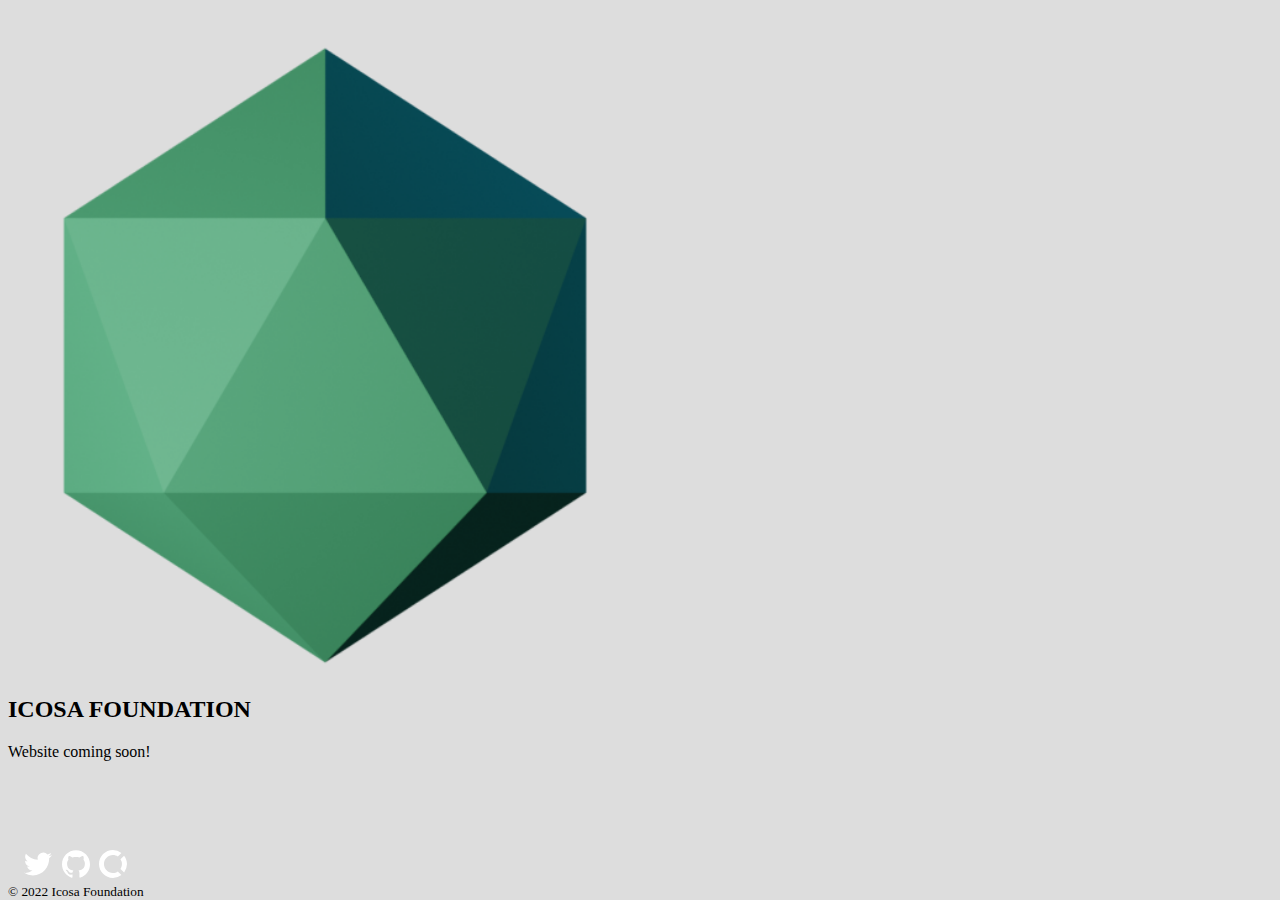
==== index.html @ 499370e8 "Holding site" ====
<!doctype html>
<html lang="en">

<head>
  <meta charset="utf-8">
  <meta name="viewport" content="width=device-width, initial-scale=1">
  <meta name="description"
    content="Welcome to Icosa Foundation">
  <meta name="author" content="Icosa Foundation">
  <meta property="og:title" content="Icosa Foundation" />
  <meta property="og:type" content="website" />
  <meta property="og:url" content="https://icosa.foundation/" />
  <meta property="og:image" content="https://icosa.foundation/assets/logo.png" />
  <meta property="og:image:width" content="512">
  <meta property="og:image:height" content="512">
  <meta property="og:image:type" content="image/png">
  <meta name="twitter:card" content="summary_large_image">
  <meta name="twitter:title" content="Icosa Foundation">
  <meta name="twitter:description" content="Welcome to Icosa Foundation">
  <meta name="twitter:image" content="https://openbrush.app/assets/logo.png" />
  <title>Icosa Foundation</title>

  <link rel="icon" type="image/png" href="./assets/icon.png" />

  <!-- Bootstrap core CSS -->
  <link href="https://cdn.jsdelivr.net/npm/bootstrap@5.0.2/dist/css/bootstrap.min.css" rel="stylesheet"
    integrity="sha384-EVSTQN3/azprG1Anm3QDgpJLIm9Nao0Yz1ztcQTwFspd3yD65VohhpuuCOmLASjC" crossorigin="anonymous">

  <!-- Custom styles for this template -->
  <link href="./css/style.css" rel="stylesheet">

</head>

<body>
  <main>
    <div class="position-relative overflow-hidden text-center">
      <div class="row justify-content-center">
        <div class="col-3 logo">
          <img src="./assets/logo.png">
        </div>
      </div>
    </div>
    <div class="d-md-flex flex-equal w-100 my-md-3 ps-md-3">
      <div class="me-md-3 pt-3 px-3 pt-md-5 px-md-5 text-center overflow-hidden">
          <h2 class="display-5">ICOSA FOUNDATION</h2>
          <p class="lead fw-normal">
            Website coming soon!
          </p>
      </div>
    </div>
  </main>
  <footer class="container">
    <nav>
        <a class="py-2 d-md-inline-block" target="_blank" href="https://twitter.com/icosagallery"><img src="./assets/social/twitter.svg" /></a>
        <a class="py-2 d-md-inline-block" target="_blank" href="https://github.com/icosa-gallery"><img src="./assets/social/github.svg" /></a>
        <a class="py-2 d-md-inline-block" target="_blank" href="https://www.opencollective.com/icosa"><img src="./assets/social/open-collective.svg" /></a>
    </nav>
    <div class="row">
        <small class="d-block mb-3 text-muted text-center">&copy; 2022 Icosa Foundation</small>
    </div>
  </footer>
  <script src="https://cdn.jsdelivr.net/npm/bootstrap@5.0.2/dist/js/bootstrap.bundle.min.js"
    integrity="sha384-MrcW6ZMFYlzcLA8Nl+NtUVF0sA7MsXsP1UyJoMp4YLEuNSfAP+JcXn/tWtIaxVXM" crossorigin="anonymous"></script>
</body>

</html>
---- css/style.css ----
body {
  background-color: #ddd;
}

footer nav {
  display: flex;
  justify-content: center;
}

footer nav a img{
  height: 28px;
  width: auto;
  margin: 0 0.3em;
}

.logo img {
  margin-top: 2em;
  width: 50%;
}

.flex-equal > * {
  flex: 1;
}

footer {
  position: absolute;
  bottom:0;
  max-width: 100% !important;
}
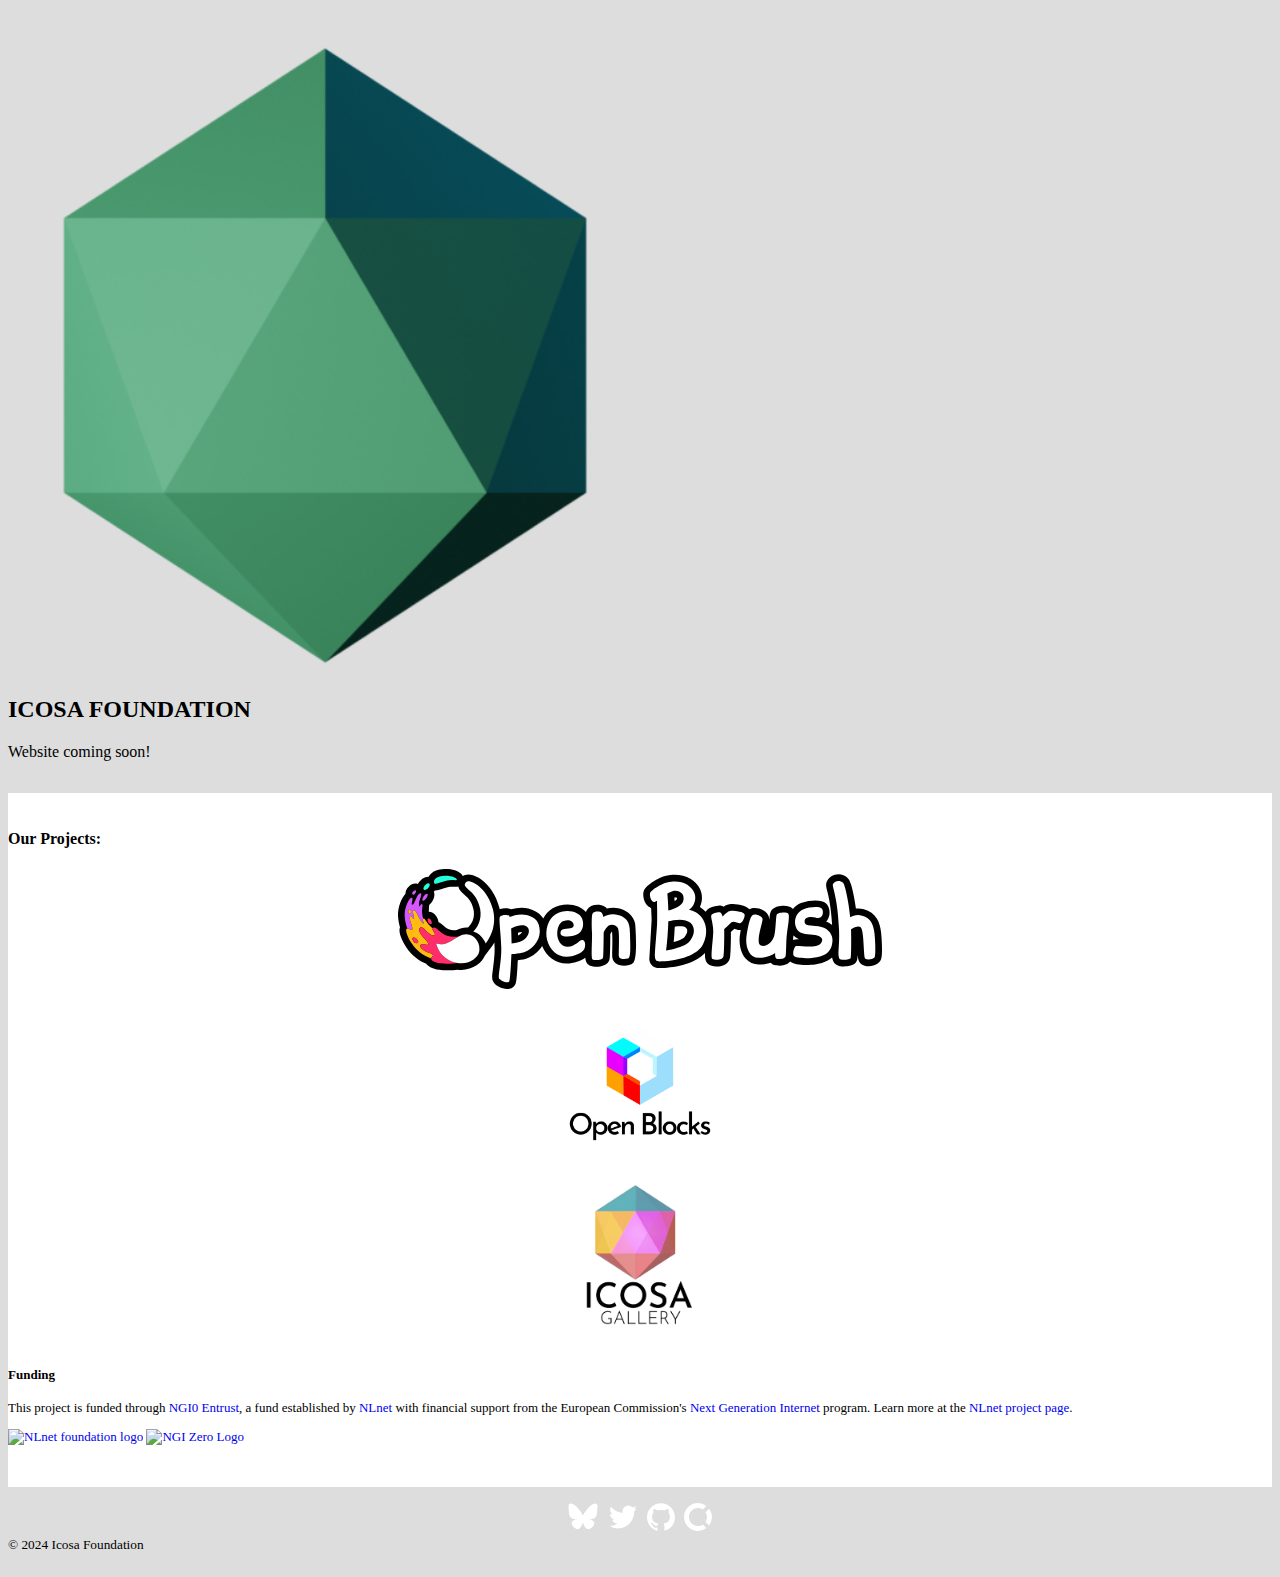
==== commit 3f553676: "Links and funding" ====
--- a/index.html
+++ b/index.html
@@ -36,7 +36,7 @@
     <div class="position-relative overflow-hidden text-center">
       <div class="row justify-content-center">
         <div class="col-3 logo">
-          <img src="./assets/logo.png">
+          <img src="./assets/icosa-foundation-logo.png">
         </div>
       </div>
     </div>
@@ -48,15 +48,53 @@
           </p>
       </div>
     </div>
+    <div class="logo-row text-center">
+
+      <div class="row">
+        <h4>Our Projects:</h4>
+      </div>
+
+      <div class="row justify-content-center mb-3 top-logos">
+        <div class="col-6 col-md-4">
+          <a href="https://openbrush.app/"><img src="./assets/open-brush-logo.svg" class="img-fluid" alt="Open Brush"></a>
+        </div>
+      </div>
+
+      <div class="row justify-content-center bottom-logos">
+        <div class="col-6 col-md-3">
+          <a href="https://openblocks.app/"><img src="./assets/open-blocks-logo.png" class="img-fluid" alt="Open Blocks"></a>
+        </div>
+        <div class="col-6 col-md-3">
+          <a href="https://icosa.gallery/"><img src="./assets/icosa-gallery-logo.png" class="img-fluid" alt="Icosa Gallery"></a>
+        </div>
+      </div>
+
+      <div class="row justify-content-center funding-row">
+        <div class="col-6 col-md-8">
+          <div class="markdown-heading" dir="auto">
+            <h4>Funding</h4>
+            <p dir="auto">This project is funded through <a href="https://nlnet.nl/entrust" rel="nofollow">NGI0 Entrust</a>, a fund established by <a href="https://nlnet.nl" rel="nofollow">NLnet</a> with financial support from the European Commission's <a href="https://ngi.eu" rel="nofollow">Next Generation Internet</a> program. Learn more at the <a href="https://nlnet.nl/project/IcosaGallery" rel="nofollow">NLnet project page</a>.</p>
+            <p dir="auto"><a href="https://nlnet.nl" rel="nofollow">
+              <img src="https://camo.githubusercontent.com/23074761c539526c4a06c00d6321eabf023587823d6f25982cb27051a62308e1/68747470733a2f2f6e6c6e65742e6e6c2f6c6f676f2f62616e6e65722e706e67" alt="NLnet foundation logo" width="20%" data-canonical-src="https://nlnet.nl/logo/banner.png" style="max-width: 100%;"></a>
+              <a href="https://nlnet.nl/entrust" rel="nofollow">
+                <img src="https://camo.githubusercontent.com/18d0ebcc19a7d25b943507f23eba871024403b60067a43e353ef9d8540815674/68747470733a2f2f6e6c6e65742e6e6c2f696d6167652f6c6f676f732f4e4749305f7461672e737667" alt="NGI Zero Logo" width="20%" data-canonical-src="https://nlnet.nl/image/logos/NGI0_tag.svg" style="max-width: 100%;"></a>
+            </p>
+        </div>
+      </div>
+    </div>
+    </div>
   </main>
+
+
   <footer class="container">
     <nav>
-        <a class="py-2 d-md-inline-block" target="_blank" href="https://twitter.com/icosagallery"><img src="./assets/social/twitter.svg" /></a>
-        <a class="py-2 d-md-inline-block" target="_blank" href="https://github.com/icosa-gallery"><img src="./assets/social/github.svg" /></a>
+        <a class="py-2 d-md-inline-block" target="_blank" href="https://bsky.app/profile/icosa.foundation"><img src="./assets/social/bluesky.svg" /></a>
+        <a class="py-2 d-md-inline-block" target="_blank" href="https://twitter.com/icosafoundation"><img src="./assets/social/twitter.svg" /></a>
+        <a class="py-2 d-md-inline-block" target="_blank" href="https://github.com/icosa-foundation"><img src="./assets/social/github.svg" /></a>
         <a class="py-2 d-md-inline-block" target="_blank" href="https://www.opencollective.com/icosa"><img src="./assets/social/open-collective.svg" /></a>
     </nav>
     <div class="row">
-        <small class="d-block mb-3 text-muted text-center">&copy; 2022 Icosa Foundation</small>
+        <small class="d-block mb-3 text-muted text-center">&copy; 2024 Icosa Foundation</small>
     </div>
   </footer>
   <script src="https://cdn.jsdelivr.net/npm/bootstrap@5.0.2/dist/js/bootstrap.bundle.min.js"
--- a/css/style.css
+++ b/css/style.css
@@ -1,6 +1,15 @@
 body {
   background-color: #ddd;
 }
+
+a {
+  text-decoration: none; /* No underline by default */
+}
+
+a:hover {
+  text-decoration: underline; /* Underline on hover */
+}
+
 
 footer nav {
   display: flex;
@@ -22,8 +31,35 @@
   flex: 1;
 }
 
+.logo-row {
+  margin-top: 2em;
+  padding: 1em 0;
+  background-color: #fff; /* Optional for better separation */
+}
+
+.logo-row img {
+  max-width: 100%;
+  height: auto;
+  margin-bottom: 1em;
+}
+
+.logo-row .bottom-logos img {
+  height: 150px;
+  object-fit: contain;
+  width: 100%;
+}
+
+.logo-row .top-logos img {
+  height: 120px;
+  object-fit: contain;
+  width: 100%;
+}
+
+.funding-row {
+  font-size: small;
+}
+
 footer {
-  position: absolute;
-  bottom:0;
+  padding: 1em 0;
   max-width: 100% !important;
 }
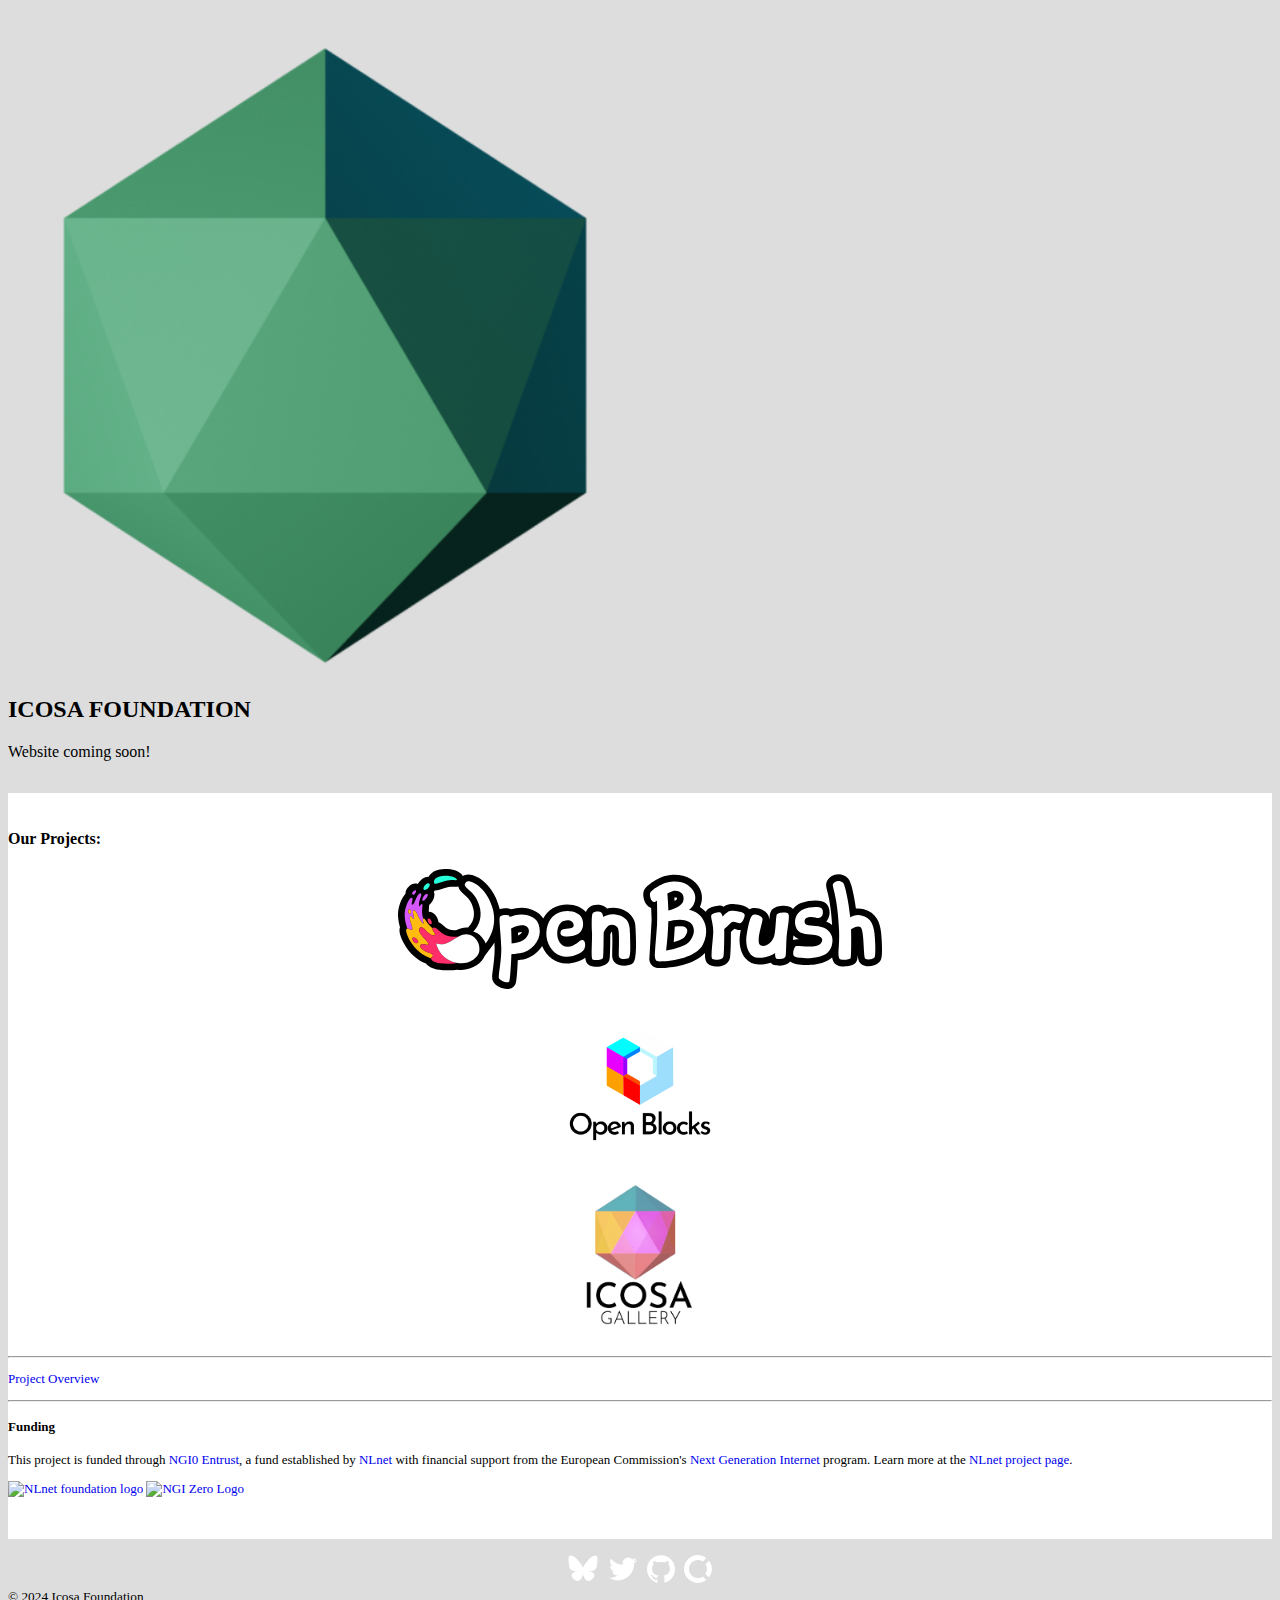
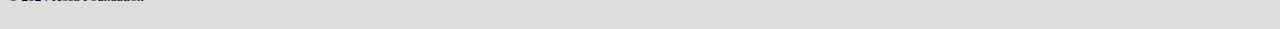
==== commit db69ef8a: "Link to overview" ====
--- a/index.html
+++ b/index.html
@@ -68,7 +68,16 @@
           <a href="https://icosa.gallery/"><img src="./assets/icosa-gallery-logo.png" class="img-fluid" alt="Icosa Gallery"></a>
         </div>
       </div>
-
+      <div class="row justify-content-center funding-row">
+        <div class="col-6 col-md-8">
+          <div class="markdown-heading" dir="auto">
+            <hr>
+            <p><a href="https://docs.google.com/document/d/e/2PACX-1vTdkgoCn1oPG3GGi_FcFtk8JIrZN8R2Yv4khDp--WdCoAgvdzbUmDHrnC8sW6SuWr2WkP1oaOF9DH57/pub">Project Overview</a>
+            </p>
+            <hr>
+          </div>
+        </div>
+      </div>
       <div class="row justify-content-center funding-row">
         <div class="col-6 col-md-8">
           <div class="markdown-heading" dir="auto">
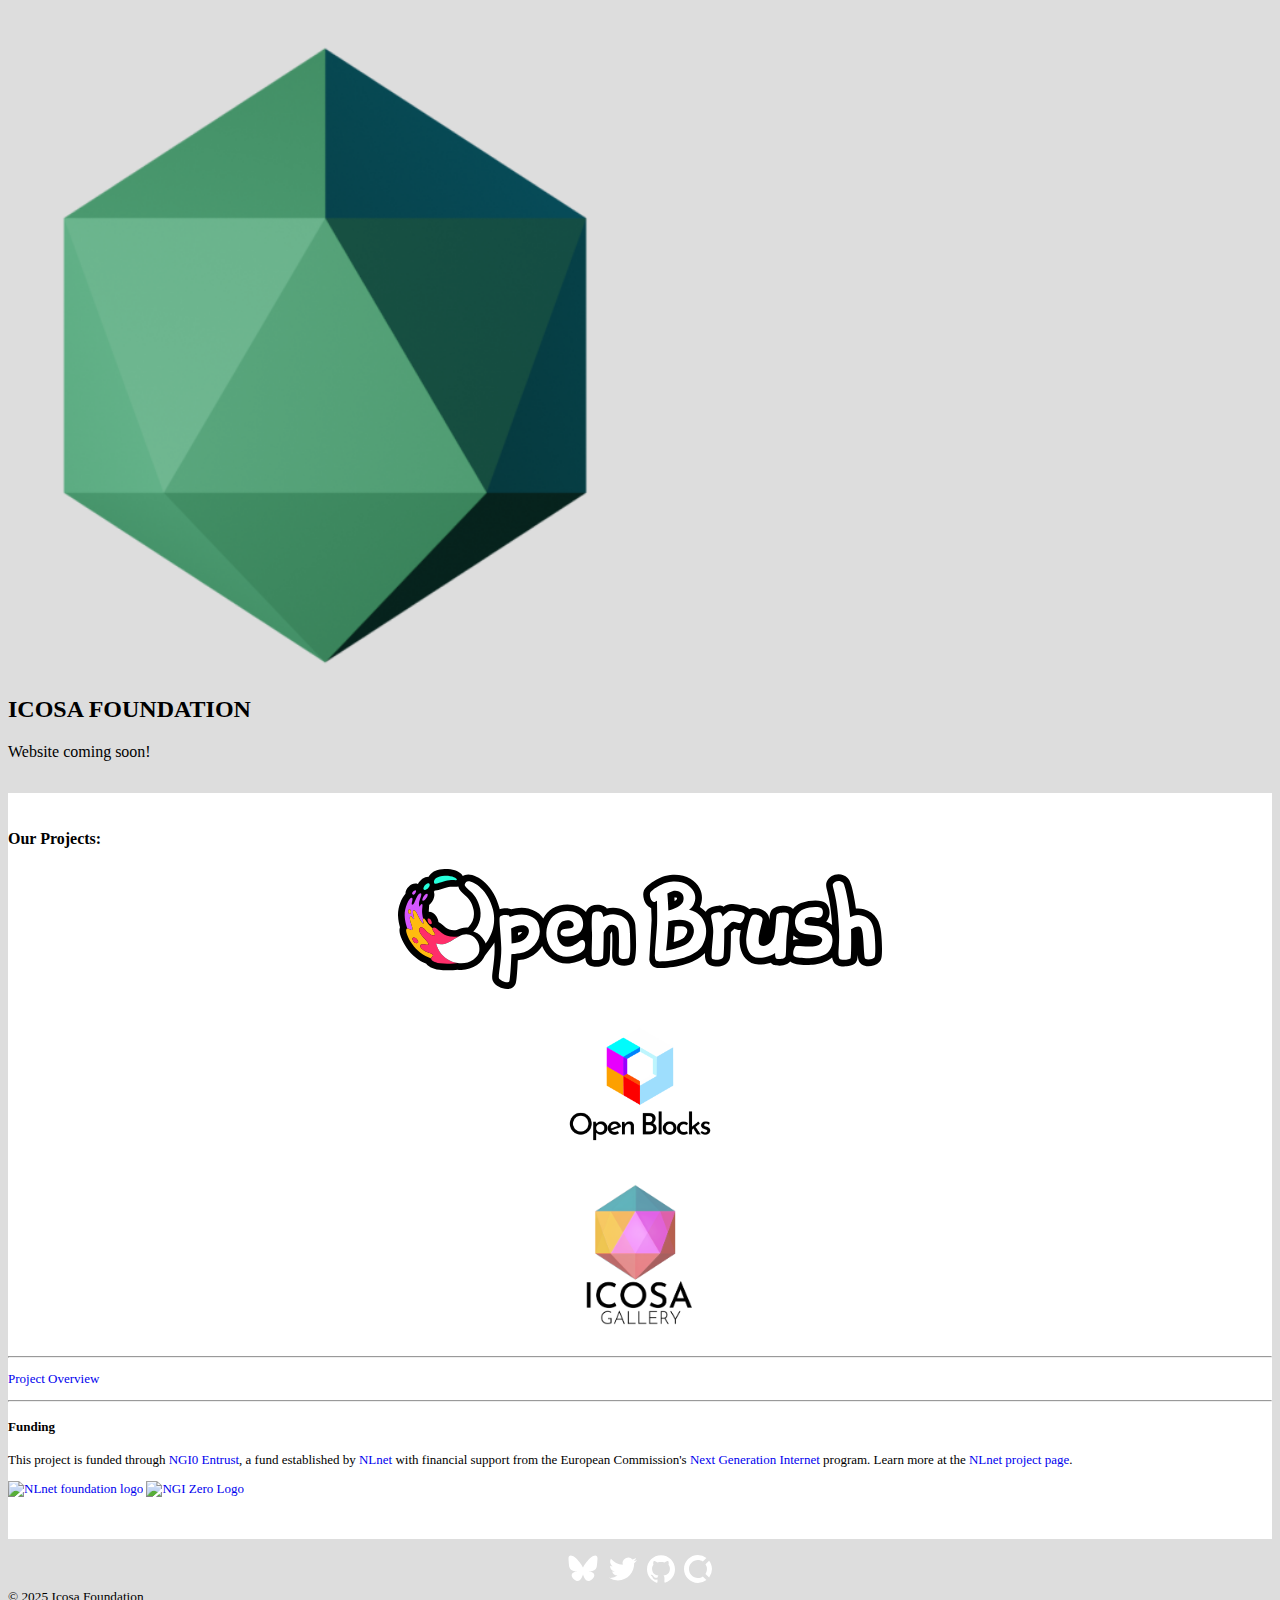
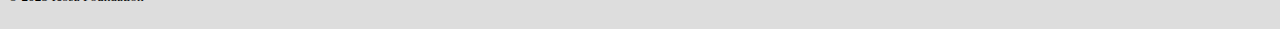
==== commit 7b56b0ec: "Add newsletter subscribe form" ====
--- a/index.html
+++ b/index.html
@@ -28,6 +28,14 @@
 
   <!-- Custom styles for this template -->
   <link href="./css/style.css" rel="stylesheet">
+
+  <script>
+      (function(w,d,e,u,f,l,n){w[f]=w[f]||function(){(w[f].q=w[f].q||[])
+      .push(arguments);},l=d.createElement(e),l.async=1,l.src=u,
+      n=d.getElementsByTagName(e)[0],n.parentNode.insertBefore(l,n);})
+      (window,document,'script','https://assets.mailerlite.com/js/universal.js','ml');
+      ml('account', '1187658');
+  </script>
 
 </head>
 
@@ -92,6 +100,9 @@
       </div>
     </div>
     </div>
+    <div class="row subscribe-row">
+      <div class="ml-embedded" data-form="cTULY6"></div>
+    </div>
   </main>
 
 
@@ -103,11 +114,10 @@
         <a class="py-2 d-md-inline-block" target="_blank" href="https://www.opencollective.com/icosa"><img src="./assets/social/open-collective.svg" /></a>
     </nav>
     <div class="row">
-        <small class="d-block mb-3 text-muted text-center">&copy; 2024 Icosa Foundation</small>
+        <small class="d-block mb-3 text-muted text-center">&copy; 2025 Icosa Foundation</small>
     </div>
   </footer>
   <script src="https://cdn.jsdelivr.net/npm/bootstrap@5.0.2/dist/js/bootstrap.bundle.min.js"
     integrity="sha384-MrcW6ZMFYlzcLA8Nl+NtUVF0sA7MsXsP1UyJoMp4YLEuNSfAP+JcXn/tWtIaxVXM" crossorigin="anonymous"></script>
 </body>
-
 </html>
--- a/css/style.css
+++ b/css/style.css
@@ -63,3 +63,13 @@
   padding: 1em 0;
   max-width: 100% !important;
 }
+
+.subscribe-row {
+  background-color: #fff; /* Optional for better separation */
+}
+
+.subscribe-row .ml-subscribe-form {
+  background-color: #fff;
+  margin: 1em 0 !important;
+}
+
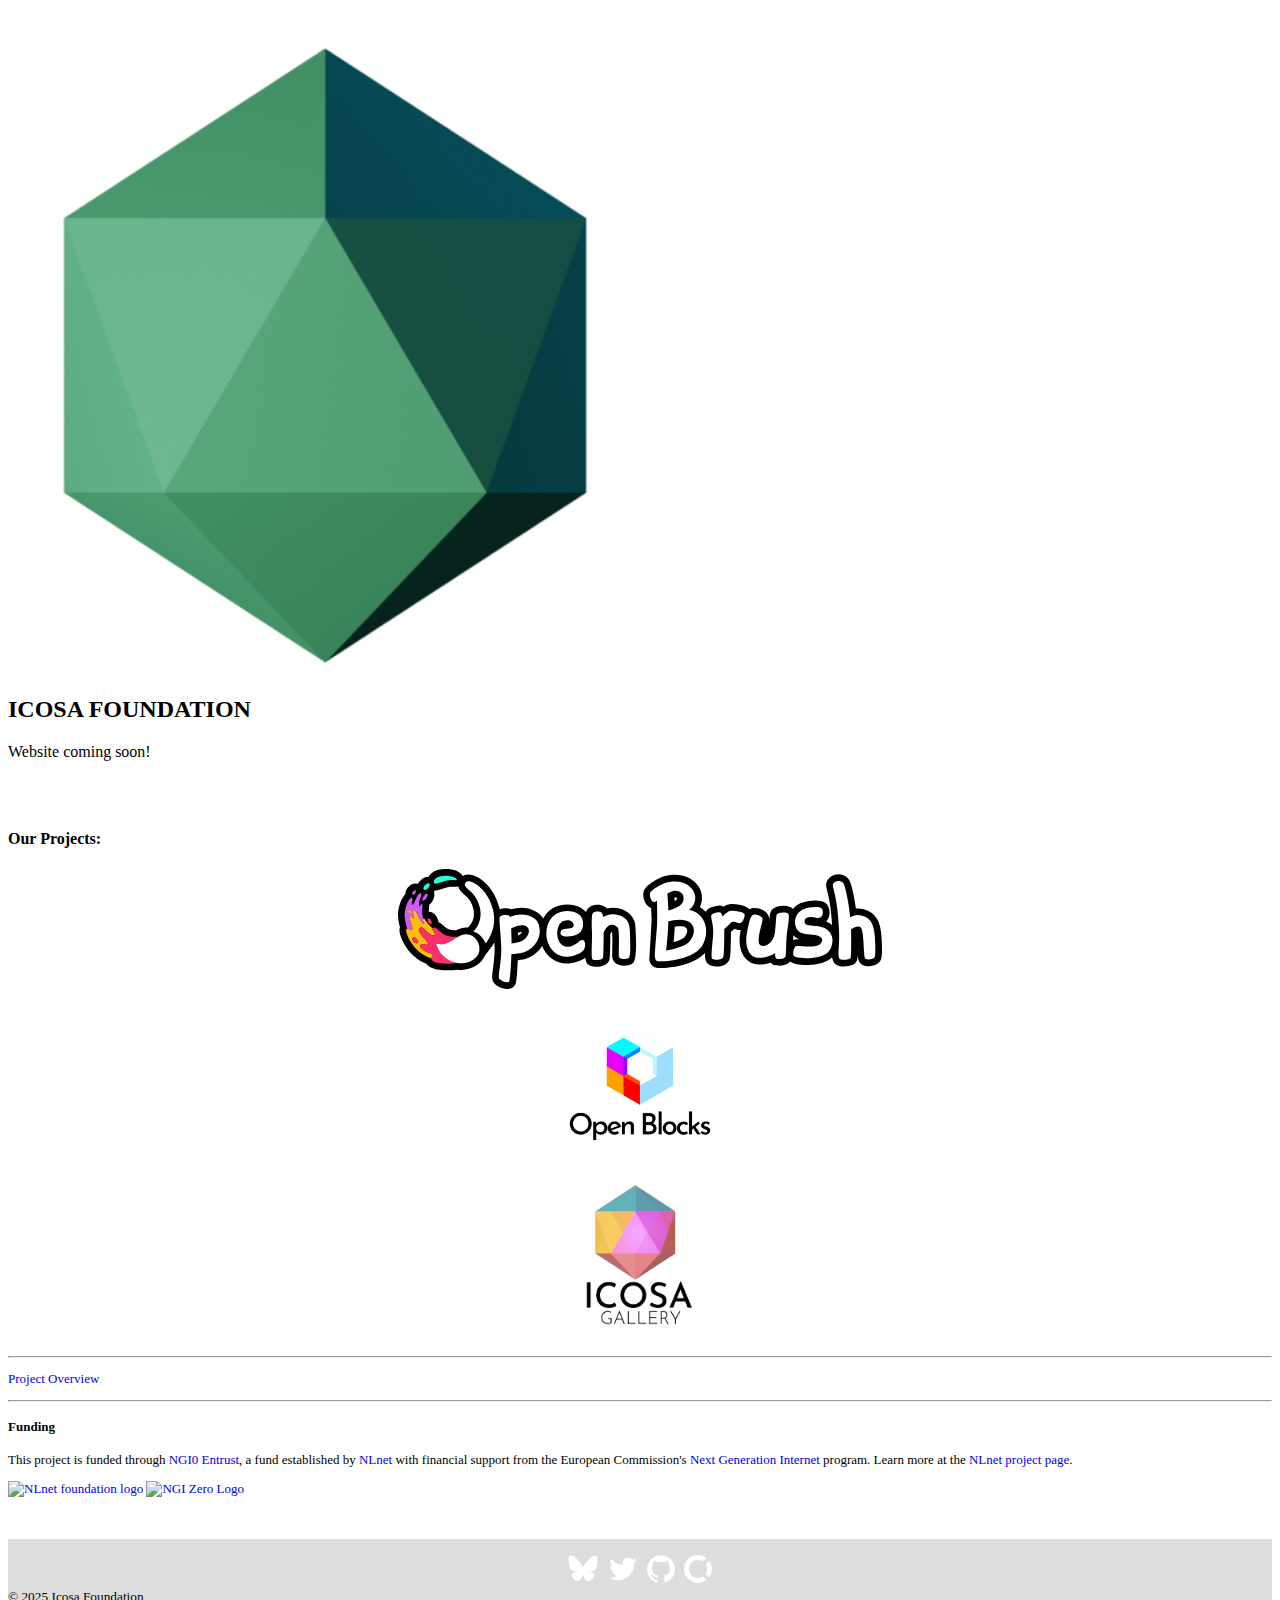
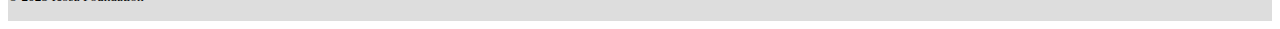
==== commit cbc75508: "Move the subscribe form and make the whole site white" ====
--- a/index.html
+++ b/index.html
@@ -86,6 +86,9 @@
           </div>
         </div>
       </div>
+      <div class="row subscribe-row">
+        <div class="ml-embedded" data-form="cTULY6"></div>
+      </div>
       <div class="row justify-content-center funding-row">
         <div class="col-6 col-md-8">
           <div class="markdown-heading" dir="auto">
@@ -99,9 +102,6 @@
         </div>
       </div>
     </div>
-    </div>
-    <div class="row subscribe-row">
-      <div class="ml-embedded" data-form="cTULY6"></div>
     </div>
   </main>
 
--- a/css/style.css
+++ b/css/style.css
@@ -1,7 +1,3 @@
-body {
-  background-color: #ddd;
-}
-
 a {
   text-decoration: none; /* No underline by default */
 }
@@ -34,7 +30,6 @@
 .logo-row {
   margin-top: 2em;
   padding: 1em 0;
-  background-color: #fff; /* Optional for better separation */
 }
 
 .logo-row img {
@@ -59,13 +54,8 @@
   font-size: small;
 }
 
-footer {
-  padding: 1em 0;
-  max-width: 100% !important;
-}
-
 .subscribe-row {
-  background-color: #fff; /* Optional for better separation */
+  margin-block-end: 1rem;
 }
 
 .subscribe-row .ml-subscribe-form {
@@ -73,3 +63,8 @@
   margin: 1em 0 !important;
 }
 
+footer {
+  padding: 1em 0;
+  max-width: 100% !important;
+  background-color: #ddd;
+}
